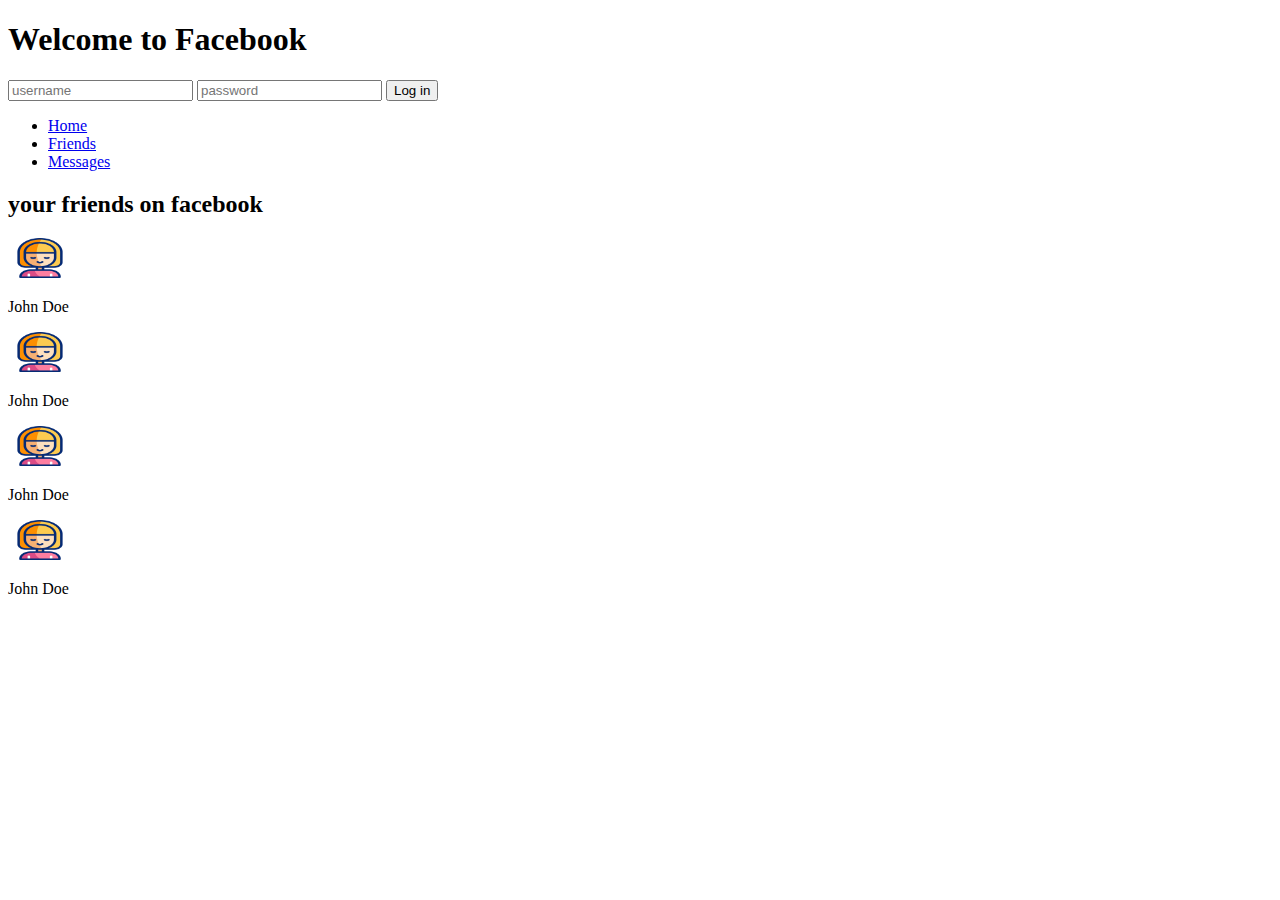
==== friends.html @ 66ff1c62 "first commit" ====
<!DOCTYPE html>
<html lang="en">
    <header>
        <!-- <meta charset="UTF-8">
        <meta name="viewport" content="width=device-width, initial-scale=1.0">
        <title>Facebook</title> -->
        <h1>Welcome to Facebook</h1>
    <body>
      <main>
        <form >
            <input type="text" placeholder="username">
            <input type="text" placeholder="password">
            <button>Log in</button>
    
        </form>
        <nav>
            <ul>
                <li><a href="index.html">Home</a></li>
                <li><a href="friends.html">Friends</a></li>
                <li><a href="#">Messages</a></li>
    
            </ul>
        </nav>
    </header>
<body>
    <main>
        <h2>your friends on facebook</h2>
        <img src="images/peaceful.png" alt=""width="64" height="40">
        <p>John Doe</p>
        <img src="images/peaceful (copy).png" alt=""width="64" height="40">
        <p>John Doe</p>
        <img src="images/peaceful.png" alt=""width="64" height="40">
        <p>John Doe</p>
        <img src="images/peaceful.png" alt=""width="64" height="40">
        <p>John Doe</p>
    </main>
</body>
</html>
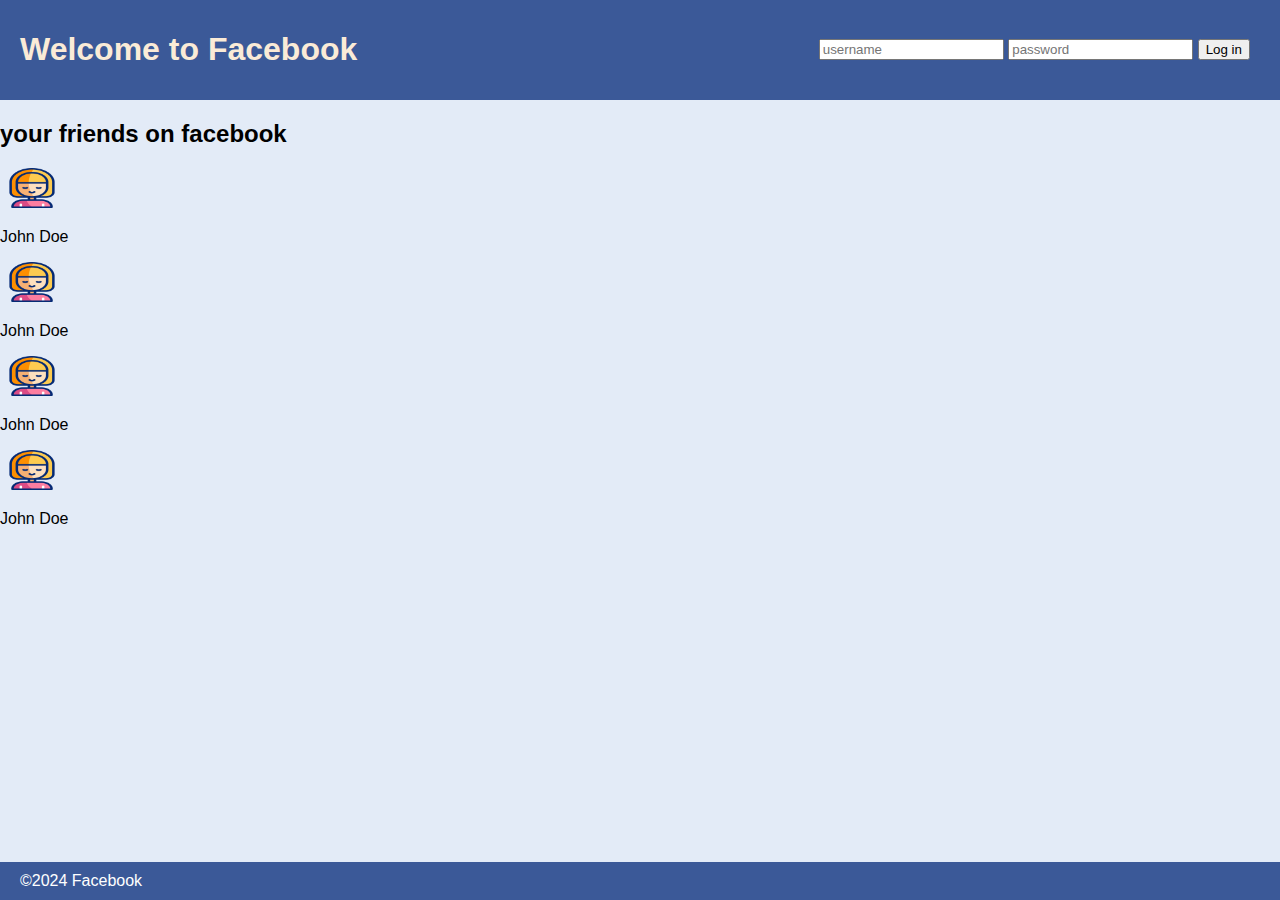
==== commit ca84cdf8: "modified:   friends.html" ====
--- a/friends.html
+++ b/friends.html
@@ -1,26 +1,24 @@
 <!DOCTYPE html>
 <html lang="en">
-    <header>
+    <head>
         <!-- <meta charset="UTF-8">
         <meta name="viewport" content="width=device-width, initial-scale=1.0">
         <title>Facebook</title> -->
-        <h1>Welcome to Facebook</h1>
-    <body>
-      <main>
-        <form >
-            <input type="text" placeholder="username">
-            <input type="text" placeholder="password">
-            <button>Log in</button>
+        <link rel="stylesheet" href="css/style.css">
+        <!-- <style>
+          h1{color: rgb(207, 177, 238);font-size: 30px; background-color:gray;}
+        body{background-color: gray;}
+        </style> -->
+      </head>
+    <header>
+      <h1>Welcome to Facebook</h1>
+     <div class="login-form">
+      
+        <input type="text" placeholder="username">
+        <input type="text" placeholder="password">
+        <button>Log in</button>
     
-        </form>
-        <nav>
-            <ul>
-                <li><a href="index.html">Home</a></li>
-                <li><a href="friends.html">Friends</a></li>
-                <li><a href="#">Messages</a></li>
-    
-            </ul>
-        </nav>
+     </div>
     </header>
 <body>
     <main>
@@ -34,5 +32,8 @@
         <img src="images/peaceful.png" alt=""width="64" height="40">
         <p>John Doe</p>
     </main>
+    <footer>
+        &copy;2024 Facebook
+      </footer> 
 </body>
 </html>--- a/css/style.css
+++ b/css/style.css
@@ -0,0 +1,52 @@
+header{
+    color: antiquewhite;
+    /* font-size: 30px; */
+    background-color:#3b5998;
+    padding: 10px 20px;
+    display: flex;
+    align-items: center;
+    justify-content: space-between;
+    /* border-style: solid;
+    border-width: 5px;
+    border-color: grey; */
+
+}
+body{
+    font-family: Arial,  sans-serif;
+    background-color: #e3ebf7;
+    text-align: left;
+    margin: 0;
+}
+footer{
+    background-color:#3b5998;
+    color: #fff; 
+    padding: 10px 20px;
+    position: fixed;
+    bottom: 0;
+    width: 100%;
+  
+}
+.login-form{
+    text-align: right;
+    margin-right: 10px;
+}
+nav{
+    background-color: #4267B2;
+    color: #fff;
+    padding: 10px 20px;
+}
+nav ul{
+    margin: 0;
+    padding: 0;
+}
+nav ul li{
+    display: inline;
+    margin-right: 30px;
+}
+nav ul li a{
+    color: #fff;
+    text-decoration: none;
+}
+a:hover{
+    color: yellow;
+}